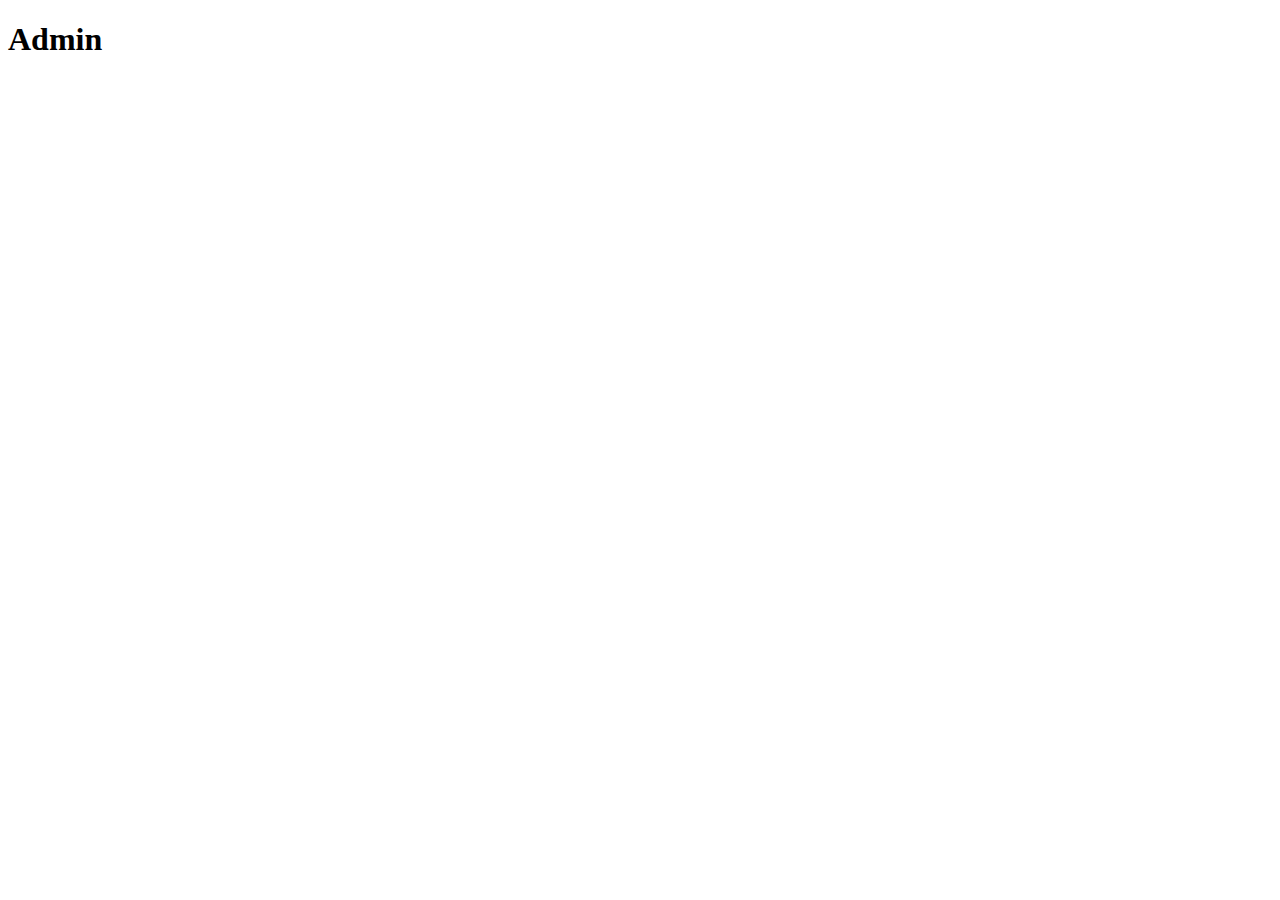
==== pages/admin.html @ eb8903b0 "add pages: admin; cart; details" ====
<!DOCTYPE html>
<html lang="en">
<head>
    <meta charset="UTF-8">
    <meta name="viewport" content="width=device-width, initial-scale=1.0">
    <title>Admin page</title>
</head>
<body>
    <h1>Admin</h1>
</body>
</html>
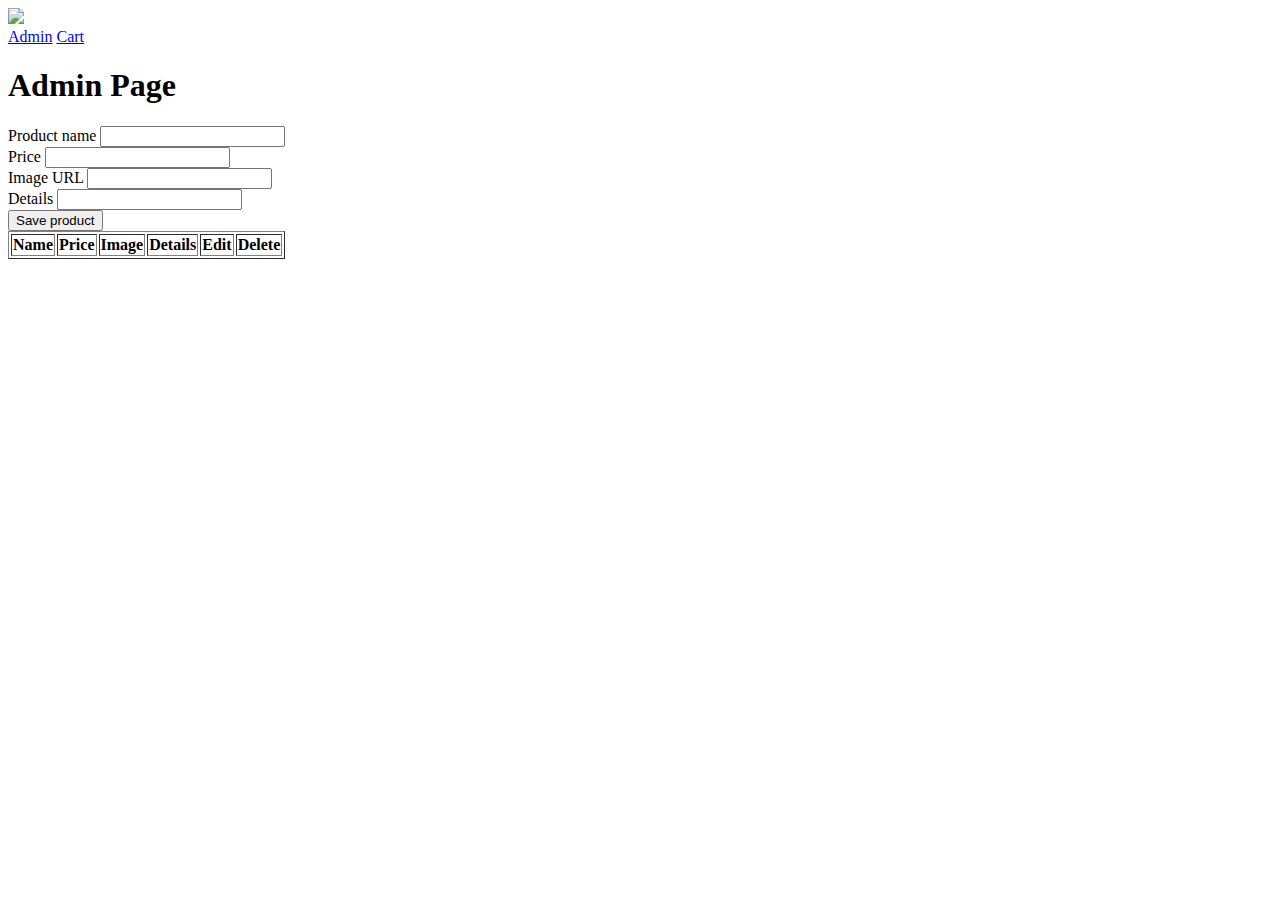
==== commit d8bdffe9: "add: js for admin and index file" ====
--- a/pages/admin.html
+++ b/pages/admin.html
@@ -1,11 +1,74 @@
 <!DOCTYPE html>
 <html lang="en">
-<head>
-    <meta charset="UTF-8">
-    <meta name="viewport" content="width=device-width, initial-scale=1.0">
-    <title>Admin page</title>
-</head>
-<body>
-    <h1>Admin</h1>
-</body>
+  <head>
+    <meta charset="UTF-8" />
+    <meta name="viewport" content="width=device-width, initial-scale=1.0" />
+    <title>Document</title>
+    <link
+      rel="shortcut icon"
+      href="https://cdn-icons-png.flaticon.com/512/1794/1794749.png"
+      type="image/x-icon"
+    />
+    <link rel="stylesheet" href="../css/admin.css" />
+    <link
+      rel="stylesheet"
+      href="https://cdnjs.cloudflare.com/ajax/libs/font-awesome/6.6.0/css/all.min.css"
+      integrity="sha512-Kc323vGBEqzTmouAECnVceyQqyqdsSiqLQISBL29aUW4U/M7pSPA/gEUZQqv1cwx4OnYxTxve5UMg5GT6L4JJg=="
+      crossorigin="anonymous"
+      referrerpolicy="no-referrer"
+    />
+    <link rel="stylesheet" href="../css/style.css" />
+  </head>
+  <body>
+    <div class="container">
+      <div class="navbar flex-row bg-white justify-around items-center">
+        <div class="logo">
+          <a href="../index.html">
+            <img
+              src="https://static.vecteezy.com/system/resources/previews/047/758/486/non_2x/adidas-logo-transparent-background-free-png.png"
+              width="100px"
+            />
+          </a>
+        </div>
+        <div class="nav-links">
+          <a href="admin.html"><i class="fa-solid fa-user-secret"></i> Admin</a>
+          <a href="cart.html"><i class="fa-solid fa-cart-shopping"></i> Cart</a>
+        </div>
+      </div>
+      <h1>Admin Page</h1>
+      <form id="product-form">
+        <div>
+          <label for="name">Product name</label>
+          <input type="text" id="name" />
+        </div>
+        <div>
+          <label for="price">Price</label>
+          <input type="text" id="price" />
+        </div>
+        <div>
+          <label for="image-url">Image URL</label>
+          <input type="text" id="image-url" />
+        </div>
+        <div>
+          <label for="details">Details</label>
+          <input type="text" id="details" />
+        </div>
+        <button id="save-btn">Save product</button>
+      </form>
+      <table id="products-table" border="1">
+        <thead>
+          <tr>
+            <th>Name</th>
+            <th>Price</th>
+            <th>Image</th>
+            <th>Details</th>
+            <th>Edit</th>
+            <th>Delete</th>
+          </tr>
+        </thead>
+        <tbody></tbody>
+      </table>
+      <script type="module" src="../js/admins.js"></script>
+    </div>
+  </body>
 </html>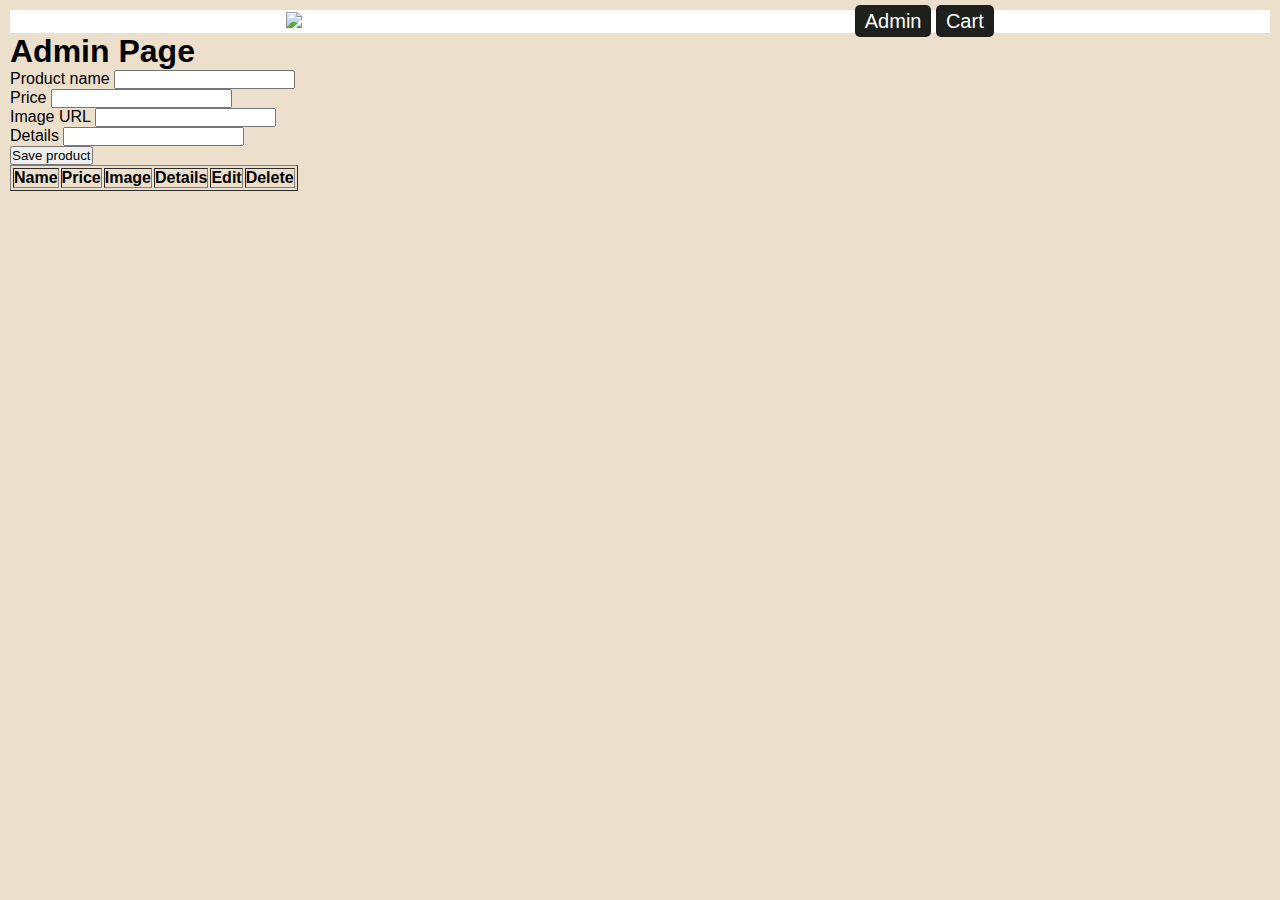
==== commit b661fd0d: "add: utils folder" ====
--- a/pages/admin.html
+++ b/pages/admin.html
@@ -3,7 +3,7 @@
   <head>
     <meta charset="UTF-8" />
     <meta name="viewport" content="width=device-width, initial-scale=1.0" />
-    <title>Document</title>
+    <title>gameON -> Admin</title>
     <link
       rel="shortcut icon"
       href="https://cdn-icons-png.flaticon.com/512/1794/1794749.png"
@@ -25,7 +25,7 @@
         <div class="logo">
           <a href="../index.html">
             <img
-              src="https://static.vecteezy.com/system/resources/previews/047/758/486/non_2x/adidas-logo-transparent-background-free-png.png"
+              src="https://encrypted-tbn0.gstatic.com/images?q=tbn:ANd9GcTiLdNSUzGHZfc_jGmqWyx9f_sMJMVXJUi2vg&s"
               width="100px"
             />
           </a>
@@ -68,7 +68,7 @@
         </thead>
         <tbody></tbody>
       </table>
-      <script type="module" src="../js/admins.js"></script>
+      <script type="module" src="../js/admin.js"></script>
     </div>
   </body>
 </html>--- a/css/admin.css
+++ b/css/admin.css
@@ -0,0 +1,3 @@
+.container {
+    padding: 10px;
+  }--- a/css/style.css
+++ b/css/style.css
@@ -0,0 +1,84 @@
+:root {
+    --primary-color: #ecdfcc;
+    --dark-color: #1e201e;
+  }
+  
+  * {
+    margin: 0;
+    padding: 0;
+  }
+  
+  body {
+    font-family: Arial, Helvetica, sans-serif;
+    background-color: var(--primary-color);
+  }
+  
+  .flex-row {
+    display: flex;
+  }
+  
+  .flex-col {
+    display: flex;
+    flex-direction: column;
+  }
+  
+  .justify-around {
+    justify-content: space-around;
+  }
+  
+  .justify-between {
+    justify-content: space-between;
+  }
+  
+  .items-center {
+    align-items: center;
+  }
+  
+  .flex-wrap {
+    flex-wrap: wrap;
+  }
+  
+  .gap-5 {
+    gap: 5px;
+  }
+  
+  .gap-10 {
+    gap: 10px;
+  }
+  
+  .gap-20 {
+    gap: 20px;
+  }
+  
+  .bg-white {
+    background-color: white;
+  }
+  
+  .nav-links a {
+    background-color: var(--dark-color);
+    color: white;
+    text-decoration: none;
+    font-size: 20px;
+    border-radius: 5px;
+    padding: 5px 10px;
+  }
+  
+  .card {
+    background-color: white;
+    height: 300px;
+    width: 300px;
+    border: 1px solid lightgray;
+    padding-top: 30px;
+  }
+  
+  .card img {
+    width: 100px;
+  }
+  
+  .card button {
+    width: 200px;
+    color: white;
+    background-color: black;
+    padding: 10px;
+    text-transform: uppercase;
+  }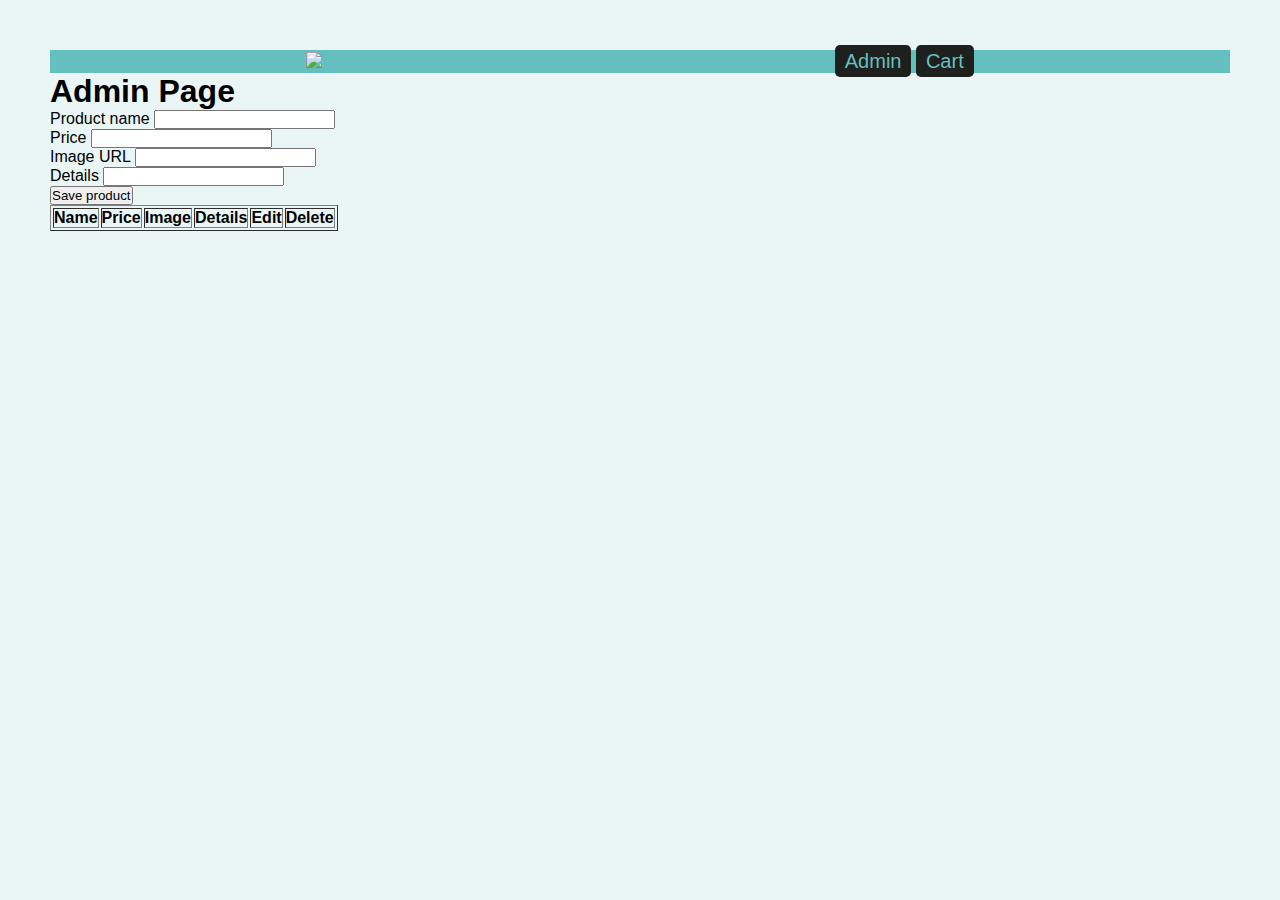
==== commit daeaf7b3: "add: save cart to local storage" ====
--- a/pages/admin.html
+++ b/pages/admin.html
@@ -1,74 +1,78 @@
 <!DOCTYPE html>
 <html lang="en">
-  <head>
-    <meta charset="UTF-8" />
-    <meta name="viewport" content="width=device-width, initial-scale=1.0" />
-    <title>gameON -> Admin</title>
-    <link
-      rel="shortcut icon"
-      href="https://cdn-icons-png.flaticon.com/512/1794/1794749.png"
-      type="image/x-icon"
-    />
-    <link rel="stylesheet" href="../css/admin.css" />
-    <link
-      rel="stylesheet"
-      href="https://cdnjs.cloudflare.com/ajax/libs/font-awesome/6.6.0/css/all.min.css"
-      integrity="sha512-Kc323vGBEqzTmouAECnVceyQqyqdsSiqLQISBL29aUW4U/M7pSPA/gEUZQqv1cwx4OnYxTxve5UMg5GT6L4JJg=="
-      crossorigin="anonymous"
-      referrerpolicy="no-referrer"
-    />
-    <link rel="stylesheet" href="../css/style.css" />
-  </head>
-  <body>
-    <div class="container">
-      <div class="navbar flex-row bg-white justify-around items-center">
-        <div class="logo">
-          <a href="../index.html">
-            <img
-              src="https://encrypted-tbn0.gstatic.com/images?q=tbn:ANd9GcTiLdNSUzGHZfc_jGmqWyx9f_sMJMVXJUi2vg&s"
-              width="100px"
-            />
-          </a>
-        </div>
-        <div class="nav-links">
-          <a href="admin.html"><i class="fa-solid fa-user-secret"></i> Admin</a>
-          <a href="cart.html"><i class="fa-solid fa-cart-shopping"></i> Cart</a>
-        </div>
+   <head>
+      <meta charset="UTF-8" />
+      <meta name="viewport" content="width=device-width, initial-scale=1.0" />
+      <title>gameON -> Admin</title>
+      <link
+         rel="shortcut icon"
+         href="https://cdn-icons-png.flaticon.com/512/1794/1794749.png"
+         type="image/x-icon"
+      />
+      <link rel="stylesheet" href="../css/admin.css" />
+      <link
+         rel="stylesheet"
+         href="https://cdnjs.cloudflare.com/ajax/libs/font-awesome/6.6.0/css/all.min.css"
+         integrity="sha512-Kc323vGBEqzTmouAECnVceyQqyqdsSiqLQISBL29aUW4U/M7pSPA/gEUZQqv1cwx4OnYxTxve5UMg5GT6L4JJg=="
+         crossorigin="anonymous"
+         referrerpolicy="no-referrer"
+      />
+      <link rel="stylesheet" href="../css/style.css" />
+   </head>
+   <body>
+      <div class="container">
+         <div class="navbar flex-row bg-white justify-around items-center">
+            <div class="logo">
+               <a href="../index.html">
+                  <img
+                     src="https://encrypted-tbn0.gstatic.com/images?q=tbn:ANd9GcTiLdNSUzGHZfc_jGmqWyx9f_sMJMVXJUi2vg&s"
+                     width="100px"
+                  />
+               </a>
+            </div>
+            <div class="nav-links">
+               <a href="admin.html"
+                  ><i class="fa-solid fa-user-secret"></i> Admin</a
+               >
+               <a href="cart.html"
+                  ><i class="fa-solid fa-cart-shopping"></i> Cart</a
+               >
+            </div>
+         </div>
+         <h1>Admin Page</h1>
+         <form id="product-form">
+            <div>
+               <label for="name">Product name</label>
+               <input type="text" id="name" />
+            </div>
+            <div>
+               <label for="price">Price</label>
+               <input type="text" id="price" />
+            </div>
+            <div>
+               <label for="image-url">Image URL</label>
+               <input type="text" id="image-url" />
+            </div>
+            <div>
+               <label for="details">Details</label>
+               <input type="text" id="details" />
+            </div>
+            <button id="save-btn">Save product</button>
+         </form>
+         <table id="products-table" border="1">
+            <thead>
+               <tr>
+                  <th>Name</th>
+                  <th>Price</th>
+                  <th>Image</th>
+                  <th>Details</th>
+                  <th>Edit</th>
+                  <th>Delete</th>
+               </tr>
+            </thead>
+            <tbody></tbody>
+         </table>
+         <script type="module" src="../js/admin.js"></script>
       </div>
-      <h1>Admin Page</h1>
-      <form id="product-form">
-        <div>
-          <label for="name">Product name</label>
-          <input type="text" id="name" />
-        </div>
-        <div>
-          <label for="price">Price</label>
-          <input type="text" id="price" />
-        </div>
-        <div>
-          <label for="image-url">Image URL</label>
-          <input type="text" id="image-url" />
-        </div>
-        <div>
-          <label for="details">Details</label>
-          <input type="text" id="details" />
-        </div>
-        <button id="save-btn">Save product</button>
-      </form>
-      <table id="products-table" border="1">
-        <thead>
-          <tr>
-            <th>Name</th>
-            <th>Price</th>
-            <th>Image</th>
-            <th>Details</th>
-            <th>Edit</th>
-            <th>Delete</th>
-          </tr>
-        </thead>
-        <tbody></tbody>
-      </table>
-      <script type="module" src="../js/admin.js"></script>
-    </div>
-  </body>
-</html>+   </body>
+</html>
--- a/css/style.css
+++ b/css/style.css
@@ -1,5 +1,8 @@
 :root {
-    --primary-color: #ecdfcc;
+    --primary-color: #eaf6f6;
+    --second-color: #66bfbf;
+    --third-color: #fcfefe;
+    --fourth-color: #f76b8a;
     --dark-color: #1e201e;
   }
   
@@ -11,6 +14,8 @@
   body {
     font-family: Arial, Helvetica, sans-serif;
     background-color: var(--primary-color);
+    padding: 20px;
+    margin: 20px;
   }
   
   .flex-row {
@@ -51,12 +56,12 @@
   }
   
   .bg-white {
-    background-color: white;
+    background-color: var(--second-color);
   }
   
   .nav-links a {
     background-color: var(--dark-color);
-    color: white;
+    color: var(--second-color);
     text-decoration: none;
     font-size: 20px;
     border-radius: 5px;
@@ -64,11 +69,12 @@
   }
   
   .card {
-    background-color: white;
+    background-color: var(--primary-color);
     height: 300px;
     width: 300px;
-    border: 1px solid lightgray;
-    padding-top: 30px;
+    border: 1px solid rgb(122, 211, 234);
+    padding: 20px;
+    margin: 20px;
   }
   
   .card img {
@@ -77,8 +83,9 @@
   
   .card button {
     width: 200px;
-    color: white;
-    background-color: black;
+    color: var(--primary-color);
+    background-color: var(--dark-color);
     padding: 10px;
     text-transform: uppercase;
+    cursor: pointer;
   }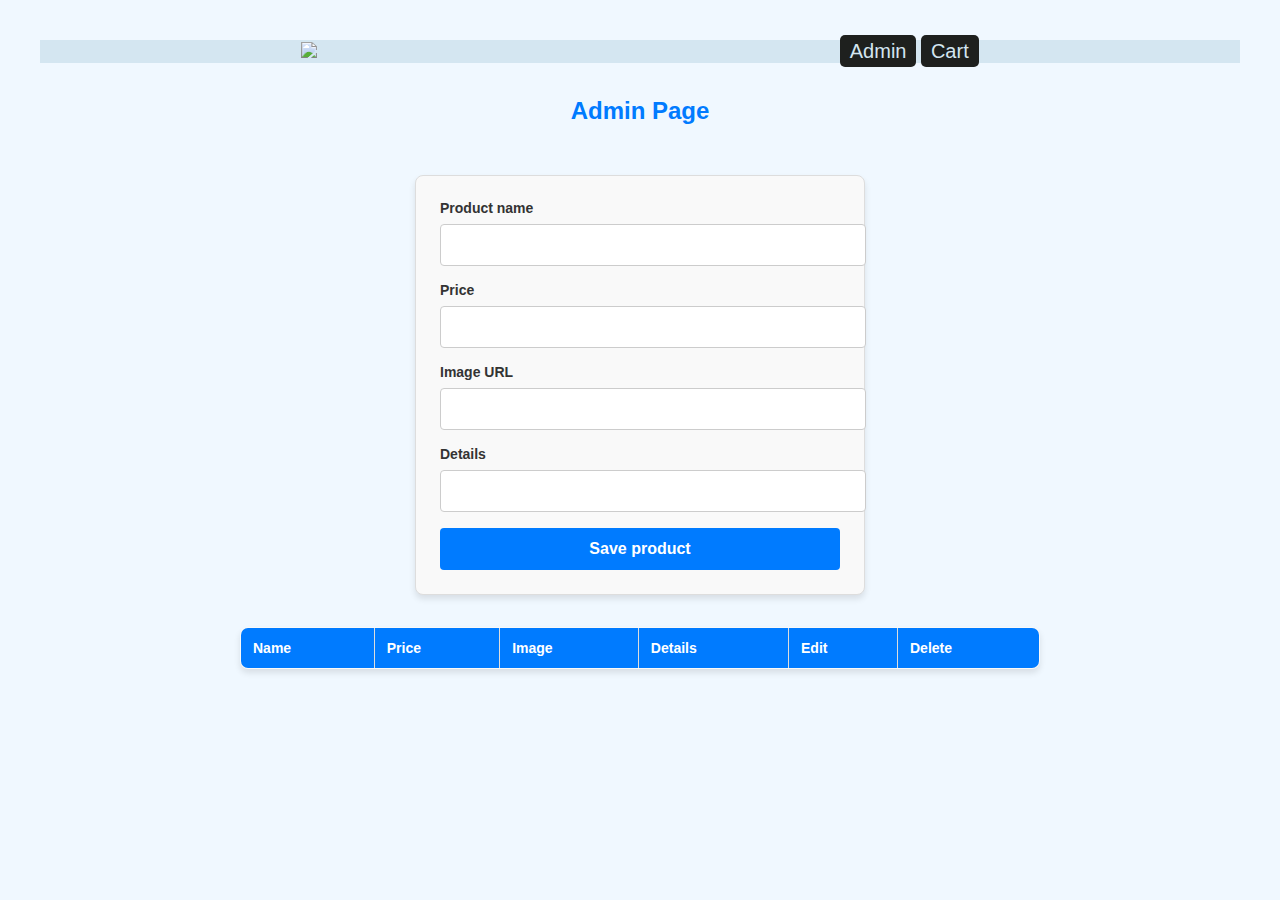
==== commit fdfc3ece: "changes to css: products card and admin page" ====
--- a/pages/admin.html
+++ b/pages/admin.html
@@ -9,7 +9,7 @@
          href="https://cdn-icons-png.flaticon.com/512/1794/1794749.png"
          type="image/x-icon"
       />
-      <link rel="stylesheet" href="../css/admin.css" />
+
       <link
          rel="stylesheet"
          href="https://cdnjs.cloudflare.com/ajax/libs/font-awesome/6.6.0/css/all.min.css"
@@ -39,7 +39,9 @@
                >
             </div>
          </div>
+         <br />
          <h1>Admin Page</h1>
+         <br />
          <form id="product-form">
             <div>
                <label for="name">Product name</label>
--- a/css/style.css
+++ b/css/style.css
@@ -1,6 +1,6 @@
 :root {
-    --primary-color: #eaf6f6;
-    --second-color: #66bfbf;
+    --primary-color: #f0f8ff;
+    --second-color: #d4e6f1;
     --third-color: #fcfefe;
     --fourth-color: #f76b8a;
     --dark-color: #1e201e;
@@ -88,4 +88,288 @@
     padding: 10px;
     text-transform: uppercase;
     cursor: pointer;
-  }+  }
+
+  .border-bottom {
+    border-bottom: 1px solid gray;
+  }
+  .w-500 {
+    width: 500px;
+  }
+  .w-200 {
+    width: 200px;
+  }
+
+  /* Form Container */
+#product-form {
+  max-width: 400px;
+  margin: 2rem auto;
+  padding: 1.5rem;
+  background-color: #f9f9f9;
+  border: 1px solid #ddd;
+  border-radius: 8px;
+  box-shadow: 0 4px 6px rgba(0, 0, 0, 0.1);
+}
+
+/* Form Fields */
+#product-form div {
+  margin-bottom: 1rem;
+}
+
+#product-form label {
+  display: block;
+  font-weight: bold;
+  margin-bottom: 0.5rem;
+  font-size: 14px;
+  color: #333;
+}
+
+#product-form input[type="text"] {
+  width: 100%;
+  padding: 0.75rem;
+  font-size: 14px;
+  border: 1px solid #ccc;
+  border-radius: 4px;
+  transition: border-color 0.2s;
+}
+
+#product-form input[type="text"]:focus {
+  outline: none;
+  border-color: #007bff;
+  box-shadow: 0 0 5px rgba(0, 123, 255, 0.5);
+}
+
+/* Save Button */
+#product-form button {
+  display: block;
+  width: 100%;
+  padding: 0.75rem;
+  font-size: 16px;
+  font-weight: bold;
+  color: #fff;
+  background-color: #007bff;
+  border: none;
+  border-radius: 4px;
+  cursor: pointer;
+  transition: background-color 0.3s, transform 0.2s;
+}
+
+#product-form button:hover {
+  background-color: #0056b3;
+}
+
+#product-form button:active {
+  transform: scale(0.98);
+}
+/* Table Container */
+#products-table {
+  width: 100%;
+  max-width: 800px;
+  margin: 2rem auto;
+  border-collapse: collapse;
+  background-color: #f9f9f9;
+  border: 1px solid #ddd;
+  border-radius: 8px;
+  overflow: hidden;
+  box-shadow: 0 4px 6px rgba(0, 0, 0, 0.1);
+}
+
+/* Table Headers */
+#products-table thead th {
+  background-color: #007bff;
+  color: #fff;
+  font-weight: bold;
+  text-align: left;
+  padding: 0.75rem;
+  font-size: 14px;
+}
+
+/* Table Rows */
+#products-table tbody tr {
+  border-bottom: 1px solid #ddd;
+  transition: background-color 0.2s;
+}
+
+#products-table tbody tr:hover {
+  background-color: #f1f1f1;
+}
+
+/* Table Cells */
+#products-table td {
+  padding: 0.75rem;
+  font-size: 14px;
+  color: #333;
+}
+
+#products-table td img {
+  max-width: 50px;
+  border-radius: 4px;
+}
+
+#products-table td button {
+  padding: 0.5rem 0.75rem;
+  font-size: 12px;
+  color: #fff;
+  background-color: #007bff;
+  border: none;
+  border-radius: 4px;
+  cursor: pointer;
+  transition: background-color 0.3s;
+}
+
+#products-table td button:hover {
+  background-color: #0056b3;
+}
+
+#products-table td button:active {
+  transform: scale(0.95);
+}
+h1 {
+  text-align: center;
+  font-size: 24px; /* Adjust as needed */
+  color: #007bff; /* Optional: Match the button color */
+  margin-top: 1rem; /* Add some space from the top */
+}
+
+/* Cart Item Container */
+.cart-item {
+  display: flex;
+  align-items: center;
+  justify-content: space-between;
+  padding: 1rem 0;
+  border-bottom: 1px solid #ddd;
+  font-size: 14px;
+  color: #333;
+}
+
+/* Cart Item Image */
+.cart-item-image {
+  width: 50px;
+  height: auto;
+  border-radius: 4px;
+  box-shadow: 0 2px 4px rgba(0, 0, 0, 0.1);
+}
+
+/* Cart Item Name */
+.cart-item-name {
+  font-weight: bold;
+  flex: 1;
+  margin-left: 1rem;
+  color: #007bff; /* Match button color */
+}
+
+/* Cart Item Price */
+.cart-item-price {
+  flex: 1;
+  text-align: center;
+  color: #555;
+}
+
+/* Cart Item Quantity Controls */
+.cart-item-quantity {
+  display: flex;
+  align-items: center;
+  gap: 0.5rem;
+}
+
+/* Cart Buttons */
+.cart-item-btn {
+  padding: 0.5rem;
+  font-size: 14px;
+  font-weight: bold;
+  color: #fff;
+  background-color: #007bff;
+  border: none;
+  border-radius: 4px;
+  cursor: pointer;
+  transition: background-color 0.3s, transform 0.2s;
+}
+
+.cart-item-btn:hover {
+  background-color: #0056b3;
+}
+
+.cart-item-btn:active {
+  transform: scale(0.95);
+}
+
+/* Cart Total */
+.cart-item-total {
+  font-weight: bold;
+  flex: 1;
+  text-align: center;
+  color: #007bff;
+}
+/* Card Container */
+.card {
+  display: flex;
+  flex-direction: column;
+  align-items: center;
+  justify-content: space-around;
+  gap: 20px;
+  padding: 1rem;
+  width: 250px;
+  background-color: #f9f9f9;
+  border: 1px solid #ddd;
+  border-radius: 8px;
+  box-shadow: 0 4px 6px rgba(0, 0, 0, 0.1);
+  transition: transform 0.3s, box-shadow 0.3s;
+}
+
+.card:hover {
+  transform: scale(1.05);
+  box-shadow: 0 6px 10px rgba(0, 0, 0, 0.15);
+}
+
+/* Info Section */
+.info {
+  display: flex;
+  flex-direction: column;
+  align-items: center;
+  gap: 20px;
+}
+
+/* Product Image */
+.product-image {
+  width: 100px;
+  height: auto;
+  border-radius: 4px;
+  box-shadow: 0 2px 4px rgba(0, 0, 0, 0.1);
+}
+
+/* Product Name */
+.product-name {
+  font-size: 18px;
+  font-weight: bold;
+  text-align: center;
+  color: #333;
+}
+
+/* Product Price */
+.product-price {
+  font-size: 16px;
+  font-weight: bold;
+  color: #007bff;
+}
+
+/* Add to Cart Button */
+.add-to-cart {
+  padding: 0.75rem 1rem;
+  font-size: 14px;
+  font-weight: bold;
+  color: #fff;
+  background-color: #007bff;
+  border: none;
+  border-radius: 4px;
+  cursor: pointer;
+  transition: background-color 0.3s, transform 0.2s;
+}
+
+.add-to-cart:hover {
+  background-color: #0056b3;
+}
+
+.add-to-cart:active {
+  transform: scale(0.95);
+}
+
